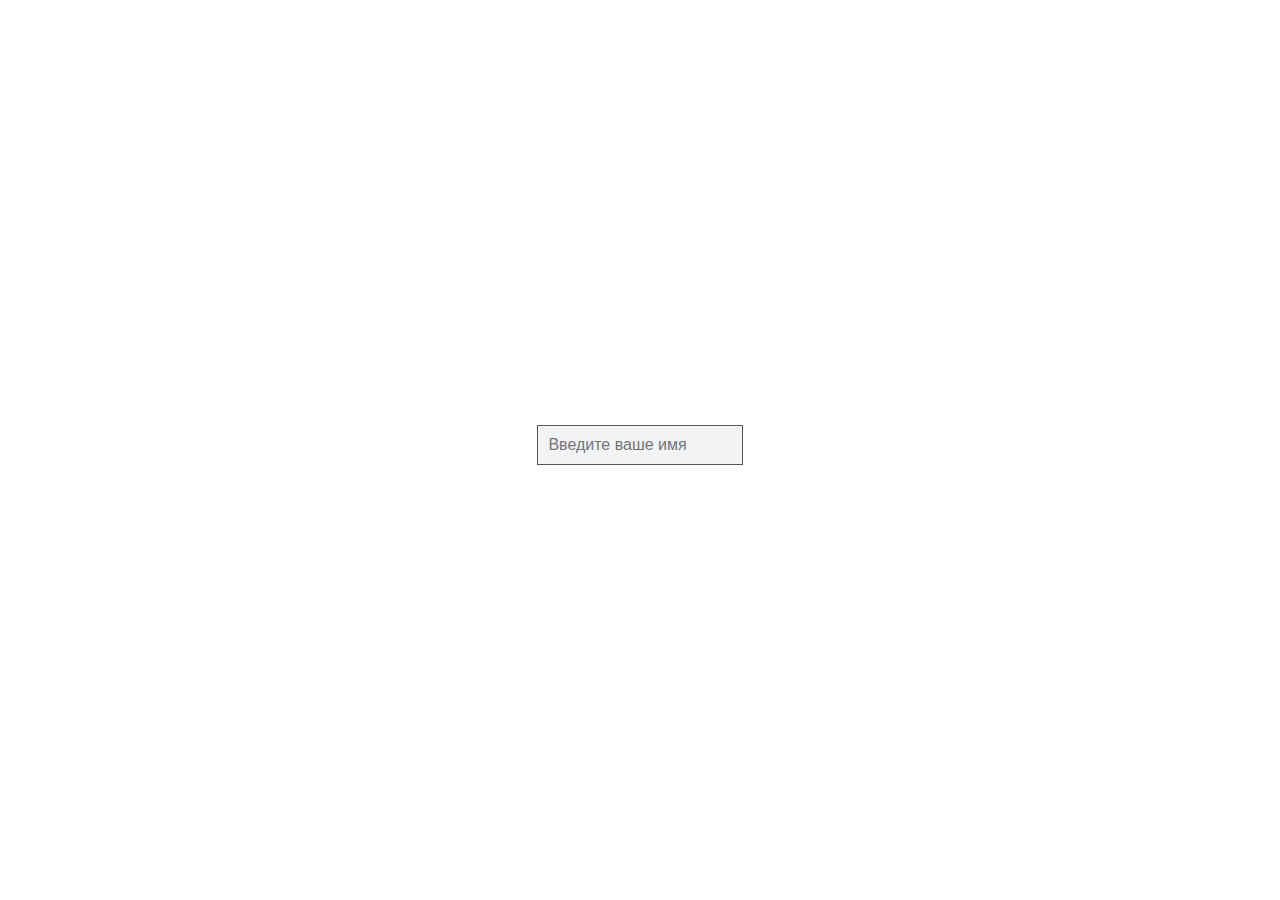
==== index.html @ 3515b9c9 "Update index.html" ====
<!DOCTYPE html>
<html lang="ru">
<head>
    <meta charset="UTF-8">
    <meta name="viewport" content="width=device-width, initial-scale=1.0">
    <title>Мини приложение Telegram</title>
    <script src="https://telegram.org/js/telegram-web-app.js"></script>
    <style>
        :root {
            --tg-theme-bg-color: #FFFFFF; /* Default background color */
            --tg-theme-text-color: #000000; /* Default text color */
            --tg-theme-secondary-bg-color: #F2F3F5; /* Default secondary background color */
            --tg-theme-section-header-text-color: #565758; /* Default section header text color */
        }
        body {
            display: flex;
            flex-direction: column;
            justify-content: center;
            align-items: center;
            height: 100vh;
            margin: 0;
            font-family: Arial, sans-serif;
            background-color: var(--tg-theme-bg-color);
            color: var(--tg-theme-text-color);
        }
        .app-container {
            text-align: center;
        }
        input {
            margin-bottom: 10px;
            padding: 10px;
            font-size: 16px;
            width: 80%;
            background-color: var(--tg-theme-secondary-bg-color);
            color: var(--tg-theme-text-color);
            border: 1px solid var(--tg-theme-section-header-text-color);
        }
        /* Дополнительные стили при необходимости */
    </style>
</head>
<body>
    <div class="app-container">
        <input type="text" id="nameInput" placeholder="Введите ваше имя">
    </div>

    <script>
        document.addEventListener('DOMContentLoaded', function() {

            function containsAtLeastOneLetter(input) {
                return /[a-zA-Zа-яА-ЯёЁ]/.test(input);
            }

            // Update CSS variables based on Telegram theme
            function updateTheme(params) {
                const rootStyle = document.documentElement.style;
                rootStyle.setProperty('--tg-theme-bg-color', params.bg_color);
                rootStyle.setProperty('--tg-theme-text-color', params.text_color);
                rootStyle.setProperty('--tg-theme-secondary-bg-color', params.secondary_bg_color);
                rootStyle.setProperty('--tg-theme-section-header-text-color', params.section_header_text_color);
            }

            // Set initial theme
            if (Telegram.WebApp.themeParams) {
                updateTheme(Telegram.WebApp.themeParams);
            }

            // Listen for theme changes
            Telegram.WebApp.onEvent('themeChanged', function(themeParams) {
                updateTheme(themeParams);
            });

            var nameInput = document.getElementById('nameInput');

            // Listen for input changes to control the visibility of the main button
            nameInput.addEventListener('input', function() {
                if (nameInput.value.trim()) {
                    Telegram.WebApp.MainButton.show();
                } else {
                    Telegram.WebApp.MainButton.hide();
                }
            });

            // Handle clicking on the main button
            Telegram.WebApp.MainButton.onClick(function() {
                var enteredName = nameInput.value.trim();
                if (!enteredName) {
                    alert('Пожалуйста, введите ваше имя.');
                } else if (!containsAtLeastOneLetter(enteredName)) {
                    alert('Введите хотя бы одну букву.');
                } else {
                    // Everything is fine, send data
                    Telegram.WebApp.sendData(enteredName);
                }
            });

            // Set up the main button visibility on load
            if (nameInput.value.trim()) {
                Telegram.WebApp.MainButton.show();
            } else {
                Telegram.WebApp.MainButton.hide();
            }
            Telegram.WebApp.MainButton.text = 'Отправить';
            Telegram.WebApp.MainButton.color = '#34a853';
            Telegram.WebApp.MainButton.textColor = '#ffffff';

            // Signal Telegram about the readiness of our Web App
            Telegram.WebApp.ready();
        });
    </script>
</body>
</html>
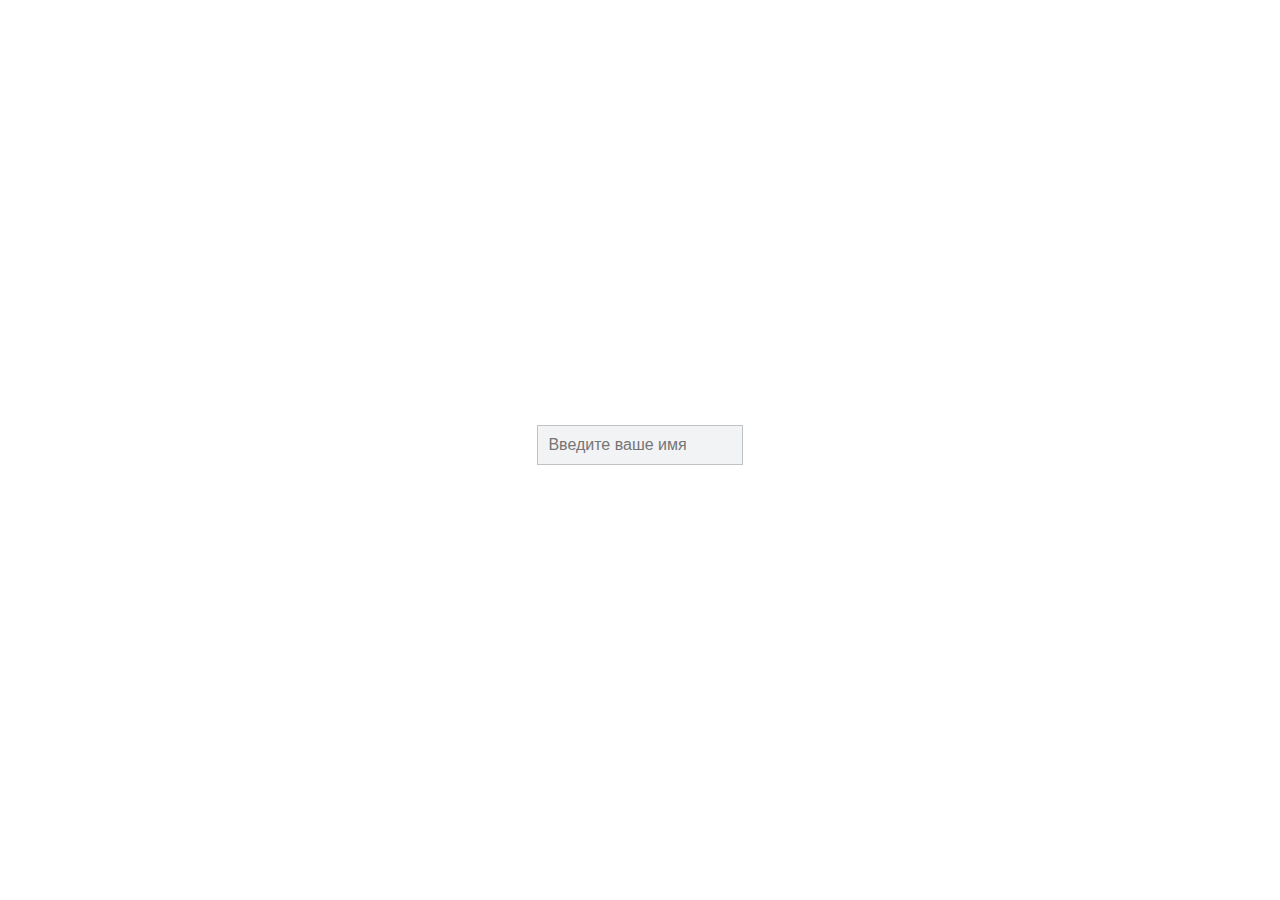
==== commit 875eda6d: "Update index.html" ====
--- a/index.html
+++ b/index.html
@@ -26,15 +26,15 @@
         .app-container {
             text-align: center;
         }
-        input {
-            margin-bottom: 10px;
-            padding: 10px;
-            font-size: 16px;
-            width: 80%;
-            background-color: var(--tg-theme-secondary-bg-color);
-            color: var(--tg-theme-text-color);
-            border: 1px solid var(--tg-theme-section-header-text-color);
-        }
+    input {
+        margin-bottom: 10px;
+        padding: 10px;
+        font-size: 16px;
+        width: 80%;
+        background-color: var(--tg-theme-secondary-bg-color);
+        color: var(--tg-theme-text-color);
+        border: 1px solid rgba(0, 0, 0, 0.2); /* Updated border color */
+    }
         /* Дополнительные стили при необходимости */
     </style>
 </head>
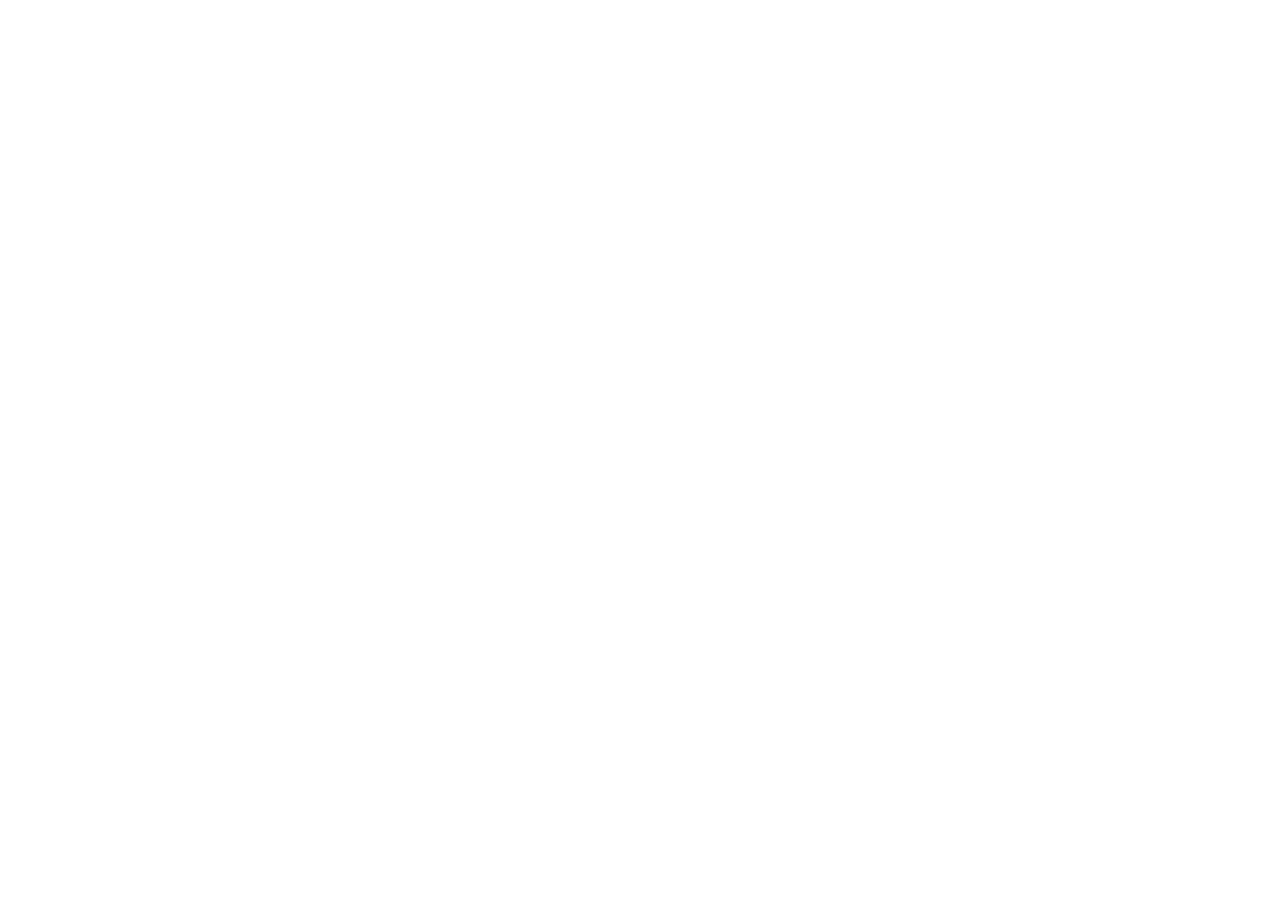
==== commit 11dfb988: "Update index.html" ====
--- a/index.html
+++ b/index.html
@@ -2,110 +2,39 @@
 <html lang="ru">
 <head>
     <meta charset="UTF-8">
-    <meta name="viewport" content="width=device-width, initial-scale=1.0">
-    <title>Мини приложение Telegram</title>
+    <title>Веб-приложение</title>
+    <!-- Подключаем скрипт Telegram Web App -->
     <script src="https://telegram.org/js/telegram-web-app.js"></script>
+    <!-- Стиль для размещения имени пользователя в левом верхнем углу -->
     <style>
-        :root {
-            --tg-theme-bg-color: #FFFFFF; /* Default background color */
-            --tg-theme-text-color: #000000; /* Default text color */
-            --tg-theme-secondary-bg-color: #F2F3F5; /* Default secondary background color */
-            --tg-theme-section-header-text-color: #565758; /* Default section header text color */
+        body {
+            margin: 0;
+            padding: 10px;
+            display: flex;
+            justify-content: start;
+            align-items: start;
         }
-        body {
-            display: flex;
-            flex-direction: column;
-            justify-content: center;
-            align-items: center;
-            height: 100vh;
-            margin: 0;
-            font-family: Arial, sans-serif;
-            background-color: var(--tg-theme-bg-color);
-            color: var(--tg-theme-text-color);
+        .username {
+            font-size: 24px;
+            font-weight: bold;
         }
-        .app-container {
-            text-align: center;
-        }
-    input {
-        margin-bottom: 10px;
-        padding: 10px;
-        font-size: 16px;
-        width: 80%;
-        background-color: var(--tg-theme-secondary-bg-color);
-        color: var(--tg-theme-text-color);
-        border: 1px solid rgba(0, 0, 0, 0.2); /* Updated border color */
-    }
-        /* Дополнительные стили при необходимости */
     </style>
 </head>
 <body>
-    <div class="app-container">
-        <input type="text" id="nameInput" placeholder="Введите ваше имя">
-    </div>
+    <!-- Элемент, где будет отображаться имя пользователя -->
+    <div class="username" id="username"></div>
 
     <script>
-        document.addEventListener('DOMContentLoaded', function() {
+    document.addEventListener("DOMContentLoaded", function() {
+        // Убедимся, что веб-приложение инициализировано и получаем информацию о пользователе
+        if (window.Telegram.WebApp.initDataUnsafe) {
+            var user = window.Telegram.WebApp.initDataUnsafe.user;
+            document.getElementById('username').textContent = user.first_name;  // Обновляем элемент именем пользователя
+        }
+    });
 
-            function containsAtLeastOneLetter(input) {
-                return /[a-zA-Zа-яА-ЯёЁ]/.test(input);
-            }
-
-            // Update CSS variables based on Telegram theme
-            function updateTheme(params) {
-                const rootStyle = document.documentElement.style;
-                rootStyle.setProperty('--tg-theme-bg-color', params.bg_color);
-                rootStyle.setProperty('--tg-theme-text-color', params.text_color);
-                rootStyle.setProperty('--tg-theme-secondary-bg-color', params.secondary_bg_color);
-                rootStyle.setProperty('--tg-theme-section-header-text-color', params.section_header_text_color);
-            }
-
-            // Set initial theme
-            if (Telegram.WebApp.themeParams) {
-                updateTheme(Telegram.WebApp.themeParams);
-            }
-
-            // Listen for theme changes
-            Telegram.WebApp.onEvent('themeChanged', function(themeParams) {
-                updateTheme(themeParams);
-            });
-
-            var nameInput = document.getElementById('nameInput');
-
-            // Listen for input changes to control the visibility of the main button
-            nameInput.addEventListener('input', function() {
-                if (nameInput.value.trim()) {
-                    Telegram.WebApp.MainButton.show();
-                } else {
-                    Telegram.WebApp.MainButton.hide();
-                }
-            });
-
-            // Handle clicking on the main button
-            Telegram.WebApp.MainButton.onClick(function() {
-                var enteredName = nameInput.value.trim();
-                if (!enteredName) {
-                    alert('Пожалуйста, введите ваше имя.');
-                } else if (!containsAtLeastOneLetter(enteredName)) {
-                    alert('Введите хотя бы одну букву.');
-                } else {
-                    // Everything is fine, send data
-                    Telegram.WebApp.sendData(enteredName);
-                }
-            });
-
-            // Set up the main button visibility on load
-            if (nameInput.value.trim()) {
-                Telegram.WebApp.MainButton.show();
-            } else {
-                Telegram.WebApp.MainButton.hide();
-            }
-            Telegram.WebApp.MainButton.text = 'Отправить';
-            Telegram.WebApp.MainButton.color = '#34a853';
-            Telegram.WebApp.MainButton.textColor = '#ffffff';
-
-            // Signal Telegram about the readiness of our Web App
-            Telegram.WebApp.ready();
-        });
+    // Инициализация SDK Telegram Web App
+    Telegram.WebApp.ready();
     </script>
 </body>
 </html>
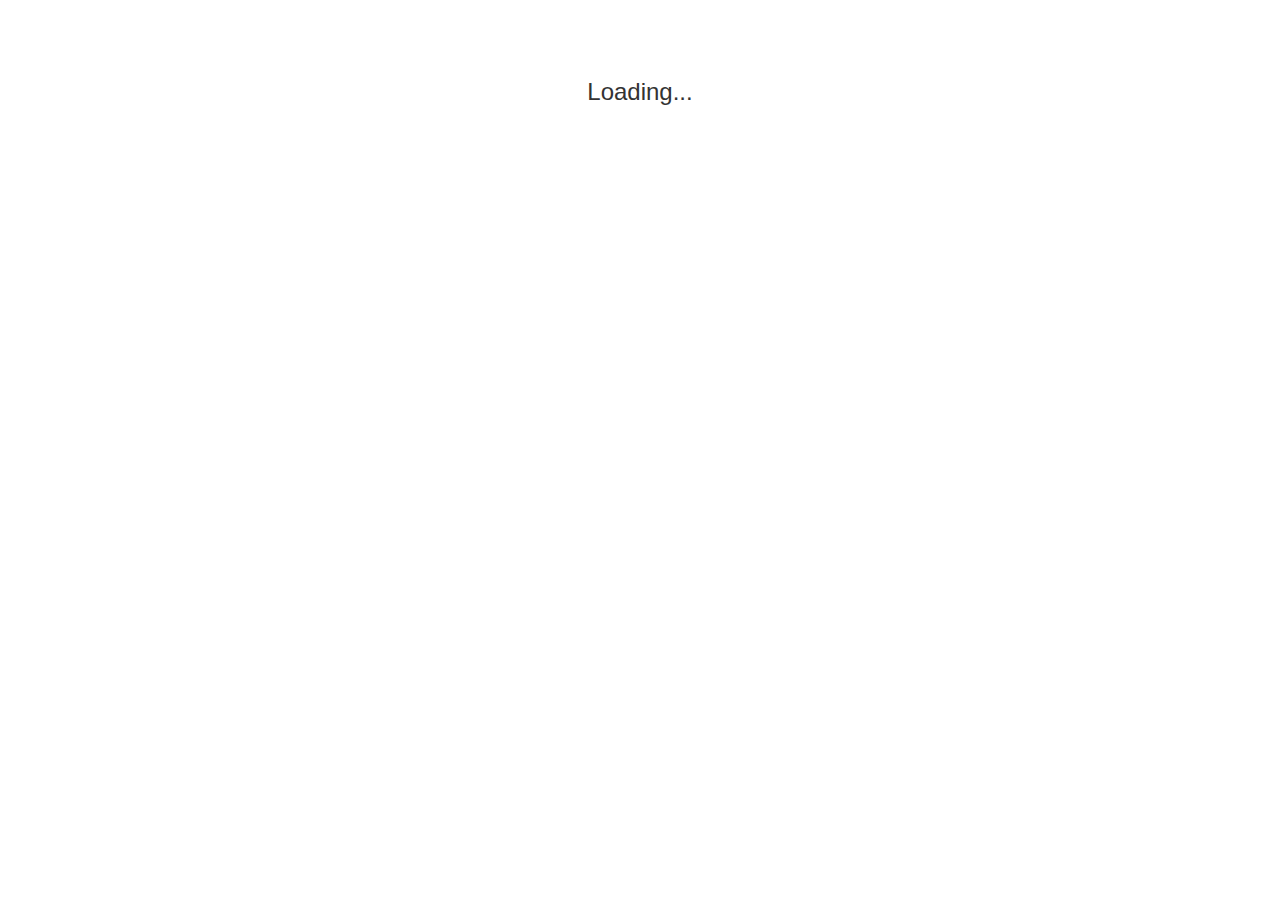
==== commit 269c8228: "Update index.html" ====
--- a/index.html
+++ b/index.html
@@ -1,40 +1,44 @@
 <!DOCTYPE html>
-<html lang="ru">
+<html lang="en">
 <head>
     <meta charset="UTF-8">
-    <title>Веб-приложение</title>
-    <!-- Подключаем скрипт Telegram Web App -->
+    <meta name="viewport" content="width=device-width, initial-scale=1.0">
+    <title>User's Name Web App</title>
     <script src="https://telegram.org/js/telegram-web-app.js"></script>
-    <!-- Стиль для размещения имени пользователя в левом верхнем углу -->
     <style>
         body {
-            margin: 0;
-            padding: 10px;
-            display: flex;
-            justify-content: start;
-            align-items: start;
+            text-align: center;
+            padding: 50px;
+            font-family: Arial, sans-serif;
         }
-        .username {
+        #user-name {
+            margin-top: 20px;
             font-size: 24px;
-            font-weight: bold;
+            color: #333;
         }
     </style>
 </head>
 <body>
-    <!-- Элемент, где будет отображаться имя пользователя -->
-    <div class="username" id="username"></div>
+    <!-- Content where the user name will be displayed -->
+    <div id="user-name">Loading...</div>
 
     <script>
-    document.addEventListener("DOMContentLoaded", function() {
-        // Убедимся, что веб-приложение инициализировано и получаем информацию о пользователе
-        if (window.Telegram.WebApp.initDataUnsafe) {
-            var user = window.Telegram.WebApp.initDataUnsafe.user;
-            document.getElementById('username').textContent = user.first_name;  // Обновляем элемент именем пользователя
-        }
-    });
+        document.addEventListener('DOMContentLoaded', function() {
+            // Tell Telegram that your web app is ready to be displayed
+            Telegram.WebApp.ready();
 
-    // Инициализация SDK Telegram Web App
-    Telegram.WebApp.ready();
+            // Access user data and display the name
+            const userData = Telegram.WebApp.initDataUnsafe.user;
+            if (userData) {
+                // Find the element where the user name will be displayed
+                const nameElement = document.getElementById('user-name');
+                // Fill the element with the user name (first and optional last name)
+                nameElement.textContent = `Привет, ${userData.first_name} ${userData.last_name || ''}!`;
+            } else {
+                // Handle the case where user data is not available
+                document.getElementById('user-name').textContent = "Не удалось загрузить имя пользователя.";
+            }
+        });
     </script>
 </body>
 </html>
